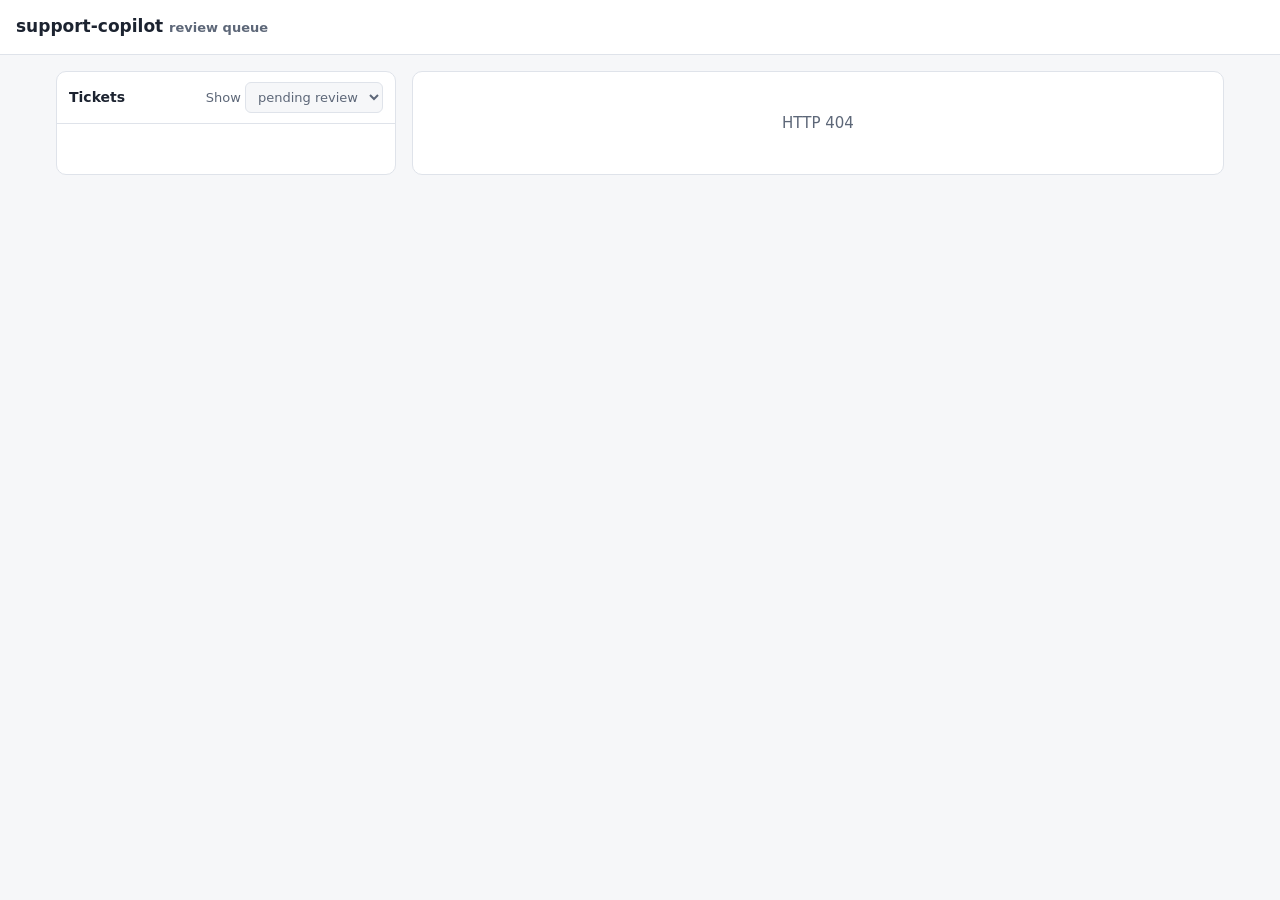
==== app/static/index.html @ 056a472d "Add review queue UI, expose the approved reply, improve KB retrieval - Review queue page served at /" ====
<!doctype html>
<html lang="en">
<head>
<meta charset="utf-8">
<meta name="viewport" content="width=device-width, initial-scale=1">
<title>Review queue</title>
<link rel="icon" href="data:,">
<style>
:root {
  --bg: #f6f7f9; --panel: #ffffff; --ink: #1c2330; --muted: #5d6778; --line: #dfe3ea;
  --accent: #2f5bd8; --accent-ink: #ffffff; --ok: #1b7a46; --bad: #b3261e;
  --p1: #b3261e; --p2: #b25a00; --p3: #2f5bd8; --p4: #5d6778; --focus: #2f5bd8;
}
@media (prefers-color-scheme: dark) {
  :root:not([data-theme="light"]) {
    --bg: #12161d; --panel: #1a202a; --ink: #e8ecf3; --muted: #9aa5b8; --line: #2b3342;
    --accent: #7a9bff; --accent-ink: #0c1220; --ok: #5fcf8f; --bad: #ff8a80;
    --p1: #ff8a80; --p2: #ffb066; --p3: #7a9bff; --p4: #9aa5b8; --focus: #7a9bff;
  }
}
* { box-sizing: border-box; }
body { margin: 0; background: var(--bg); color: var(--ink); font: 15px/1.5 system-ui, -apple-system, "Segoe UI", sans-serif; }
header { display: flex; flex-wrap: wrap; gap: 12px 24px; align-items: center; padding: 14px 16px; background: var(--panel); border-bottom: 1px solid var(--line); }
header h1 { font-size: 17px; margin: 0; }
.metrics { display: flex; flex-wrap: wrap; gap: 8px 20px; margin-left: auto; }
.metric { display: flex; flex-direction: column; font-size: 12px; color: var(--muted); }
.metric b { font-size: 17px; color: var(--ink); font-variant-numeric: tabular-nums; }
main { display: grid; grid-template-columns: minmax(260px, 340px) 1fr; gap: 16px; padding: 16px; max-width: 1200px; margin: 0 auto; }
@media (max-width: 760px) { main { grid-template-columns: 1fr; } }
.panel { background: var(--panel); border: 1px solid var(--line); border-radius: 10px; }
.list-head { display: flex; align-items: center; justify-content: space-between; padding: 10px 12px; border-bottom: 1px solid var(--line); }
.list-head h2 { font-size: 14px; margin: 0; }
select, input, textarea, button { font: inherit; color: inherit; }
select, input[type=text], input[type=password], textarea { background: var(--bg); border: 1px solid var(--line); border-radius: 6px; padding: 6px 8px; }
textarea { width: 100%; min-height: 200px; resize: vertical; }
:focus-visible { outline: 2px solid var(--focus); outline-offset: 2px; }
ul { list-style: none; margin: 0; padding: 0; }
.item { display: block; width: 100%; text-align: left; background: none; border: 0; border-bottom: 1px solid var(--line); padding: 10px 12px; cursor: pointer; }
.item:last-child { border-bottom: 0; }
.item[aria-current=true] { background: color-mix(in srgb, var(--accent) 12%, transparent); }
.item .subj { font-weight: 600; display: block; overflow: hidden; text-overflow: ellipsis; white-space: nowrap; }
.item .sub { color: var(--muted); font-size: 13px; }
.chip { display: inline-block; font-size: 12px; font-weight: 700; border: 1.5px solid currentColor; border-radius: 999px; padding: 0 8px; margin-right: 6px; }
.P1 { color: var(--p1); } .P2 { color: var(--p2); } .P3 { color: var(--p3); } .P4 { color: var(--p4); }
.detail { padding: 16px; display: grid; gap: 16px; }
.empty { padding: 40px 16px; text-align: center; color: var(--muted); }
h3 { font-size: 12px; text-transform: uppercase; letter-spacing: .05em; color: var(--muted); margin: 0 0 6px; }
.msg { white-space: pre-wrap; background: var(--bg); border-radius: 8px; padding: 10px 12px; margin: 0; }
.grid { display: grid; grid-template-columns: repeat(auto-fit, minmax(150px, 1fr)); gap: 10px; }
.field label { display: block; font-size: 12px; color: var(--muted); }
.field div, .field select { margin-top: 2px; }
.rationale { color: var(--muted); font-size: 13px; margin-top: 8px; }
.tag { font-size: 12px; background: var(--bg); border: 1px solid var(--line); border-radius: 6px; padding: 1px 8px; margin-right: 6px; }
.actions { display: flex; flex-wrap: wrap; gap: 8px; align-items: center; }
button.primary, button.danger { border: 0; border-radius: 8px; padding: 8px 16px; font-weight: 600; cursor: pointer; }
button.primary { background: var(--accent); color: var(--accent-ink); }
button.danger { background: transparent; color: var(--bad); border: 1.5px solid var(--bad); }
button:disabled { opacity: .5; cursor: default; }
.note { font-size: 13px; color: var(--muted); }
#flash { max-width: 1200px; margin: 12px auto 0; padding: 8px 16px 0; font-size: 14px; font-weight: 600; }
#flash:empty { display: none; }
#flash.ok { color: var(--ok); } #flash.err { color: var(--bad); }
dialog { border: 1px solid var(--line); border-radius: 10px; background: var(--panel); color: var(--ink); }
</style>
</head>
<body>
<header>
  <h1>support-copilot <span class="note">review queue</span></h1>
  <div class="metrics" id="metrics" aria-live="polite"></div>
</header>
<div id="flash" role="status" aria-live="polite"></div>
<main>
  <section class="panel" aria-label="Tickets">
    <div class="list-head">
      <h2>Tickets</h2>
      <label class="note">Show
        <select id="filter">
          <option value="pending_review">pending review</option>
          <option value="approved">approved</option>
          <option value="rejected">rejected</option>
        </select>
      </label>
    </div>
    <ul id="list"></ul>
  </section>
  <section class="panel" id="detail" aria-label="Ticket detail"></section>
</main>
<dialog id="keydlg">
  <form method="dialog">
    <p>This server requires an API key.</p>
    <input type="password" id="keyin" aria-label="API key" autocomplete="off">
    <button class="primary" value="ok">Continue</button>
  </form>
</dialog>

<script>
// Ticket text comes from customers: it is only ever inserted with textContent, never as HTML.
const $ = (id) => document.getElementById(id);
const CATS = ["bug", "billing", "access", "how_to", "feature_request", "other"];
const PRIOS = ["P1", "P2", "P3", "P4"];
let tickets = [], selected = null;

// Feedback lives outside the detail pane so it survives the re-render that follows a decision.
function say(msg, cls = "") { const f = $("flash"); f.className = cls; f.textContent = msg; }

function key() { try { return sessionStorage.getItem("apiKey") || ""; } catch { return ""; } }
async function api(path, opts = {}) {
  const headers = { "Content-Type": "application/json", ...(key() ? { "X-API-Key": key() } : {}) };
  const r = await fetch(path, { ...opts, headers });
  if (r.status === 401) {
    $("keyin").value = "";
    await new Promise((res) => { $("keydlg").addEventListener("close", res, { once: true }); $("keydlg").showModal(); });
    try { sessionStorage.setItem("apiKey", $("keyin").value); } catch { /* storage unavailable: key lasts for this call only */ }
    return api(path, opts);
  }
  const body = await r.json().catch(() => ({}));
  if (!r.ok) throw new Error(typeof body.detail === "string" ? body.detail : `HTTP ${r.status}`);
  return body;
}

function el(tag, props = {}, ...kids) {
  const e = document.createElement(tag);
  for (const [k, v] of Object.entries(props)) {
    if (k === "class") e.className = v; else if (k === "text") e.textContent = v; else e.setAttribute(k, v);
  }
  kids.forEach((c) => e.append(c));
  return e;
}
const chip = (p) => el("span", { class: `chip ${p}`, text: p });
const pct = (v) => (v === undefined ? "–" : `${Math.round(v * 100)}%`);

async function loadMetrics() {
  const m = await api("/metrics");
  const box = $("metrics");
  box.replaceChildren();
  const add = (label, value) => box.append(el("div", { class: "metric" }, el("b", { text: value }), el("span", { text: label })));
  add("reviewed", String(m.reviewed));
  if (m.reviewed) {
    add("category agreement", pct(m.category_agreement));
    add("priority agreement", pct(m.priority_agreement));
    add("replies edited", pct(m.reply_edit_rate));
  }
}

async function loadList() {
  tickets = await api(`/tickets?status=${$("filter").value}`);
  const ul = $("list");
  ul.replaceChildren();
  if (!tickets.length) ul.append(el("li", { class: "empty", text: "Nothing here." }));
  for (const t of tickets) {
    const tr = t.suggestion.triage;
    const b = el("button", { class: "item", type: "button", "aria-current": String(selected === t.id) },
      el("span", { class: "subj", text: t.subject }),
      el("span", { class: "sub" }, chip(tr.priority), document.createTextNode(`${tr.category} · ${t.customer}`)));
    b.addEventListener("click", () => { selected = t.id; say(""); render(); });
    ul.append(el("li", {}, b));
  }
  if (!tickets.some((t) => t.id === selected)) selected = tickets[0]?.id ?? null;
  render();
}

function render() {
  document.querySelectorAll("#list .item").forEach((b, i) => b.setAttribute("aria-current", String(tickets[i]?.id === selected)));
  const d = $("detail");
  d.replaceChildren();
  const t = tickets.find((x) => x.id === selected);
  if (!t) { d.append(el("div", { class: "empty", text: "Select a ticket to review." })); return; }
  const s = t.suggestion, tr = s.triage, pending = t.status === "pending_review";
  const rv = t.review;

  const prio = el("select", { id: "prio", "aria-label": "Priority" });
  PRIOS.forEach((p) => prio.append(el("option", { value: p, text: p })));
  prio.value = tr.priority;
  const cat = el("select", { id: "cat", "aria-label": "Category" });
  CATS.forEach((c) => cat.append(el("option", { value: c, text: c })));
  cat.value = tr.category;
  if (rv) { prio.value = rv.final_priority; cat.value = rv.final_category; }
  prio.disabled = cat.disabled = !pending;

  const reply = el("textarea", { id: "reply", "aria-label": "Reply to the customer" });
  // Once reviewed, show what was actually approved, not the AI's original draft.
  reply.value = pending || !rv ? s.draft_reply : rv.final_reply;
  reply.readOnly = !pending;
  const reviewer = el("input", { type: "text", id: "reviewer", "aria-label": "Your name", placeholder: "Your name" });
  try { reviewer.value = localStorage.getItem("reviewer") || ""; } catch { /* optional convenience */ }

  const field = (label, node) => el("div", { class: "field" }, el("label", { text: label }), node);
  const arts = s.articles.length
    ? s.articles.map((a) => el("span", { class: "tag", text: a.title }))
    : [el("span", { class: "note", text: "No matching article" })];

  d.append(el("div", { class: "detail" },
    el("div", {}, el("h3", { text: `Ticket #${t.id}${t.system ? ` · ${t.system} ${t.external_id}` : ""}` }),
      el("strong", { text: t.subject }), el("p", { class: "msg", text: t.body }),
      el("div", { class: "note", text: `From ${t.customer}` })),
    el("div", {}, el("h3", { text: "AI triage" }),
      el("div", { class: "grid" }, field("Priority", prio), field("Category", cat),
        field("Team", el("div", { text: tr.team })),
        field("Confidence", el("div", { text: `${pct(tr.confidence)} · ${tr.source}` }))),
      el("div", { class: "rationale", text: tr.rationale })),
    el("div", {}, el("h3", { text: "Knowledge base" }), el("div", {}, ...arts)),
    el("div", {}, el("h3", { text: pending ? "Draft reply (edit before approving)" : "Reply as sent" }), reply),
    pending
      ? el("div", { class: "actions" }, reviewer,
          Object.assign(el("button", { class: "primary", type: "button", id: "approve", text: "Approve and send" }), {}),
          el("button", { class: "danger", type: "button", id: "reject", text: "Reject" }),
          el("span", { class: "note", text: "Nothing reaches the customer until you approve." }))
      : el("div", { class: "note", text: rv
          ? `${t.status[0].toUpperCase()}${t.status.slice(1)} by ${rv.reviewer} on ${rv.created_at.slice(0, 10)}. `
            + `AI suggested ${tr.priority} / ${tr.category}${rv.final_reply === s.draft_reply ? "" : "; reply was edited"}.`
          : `This ticket was ${t.status}.` })));

  if (pending) {
    const decide = async (action) => {
      const name = reviewer.value.trim();
      if (!name) { say("Enter your name first.", "err"); reviewer.focus(); return; }
      try { localStorage.setItem("reviewer", name); } catch { /* optional convenience */ }
      const body = { action, reviewer: name };
      if (reply.value !== s.draft_reply) body.edited_reply = reply.value;
      if (prio.value !== tr.priority) body.final_priority = prio.value;
      if (cat.value !== tr.category) body.final_category = cat.value;
      $("approve").disabled = $("reject").disabled = true;
      try {
        const res = await api(`/tickets/${t.id}/review`, { method: "POST", body: JSON.stringify(body) });
        const sync = res.sync ? ` (${res.sync.replace("_", " ")} in the ticket system)` : "";
        say(`Ticket #${t.id} ${action}${sync}.`, "ok");
        await Promise.all([loadMetrics(), loadList()]);
      } catch (e) {
        say(e.message, "err");
        $("approve").disabled = $("reject").disabled = false;
      }
    };
    $("approve").addEventListener("click", () => decide("approved"));
    $("reject").addEventListener("click", () => decide("rejected"));
  }
}

$("filter").addEventListener("change", () => { selected = null; say(""); loadList(); });
Promise.all([loadMetrics(), loadList()]).catch((e) => { $("detail").replaceChildren(el("div", { class: "empty", text: e.message })); });
</script>
</body>
</html>
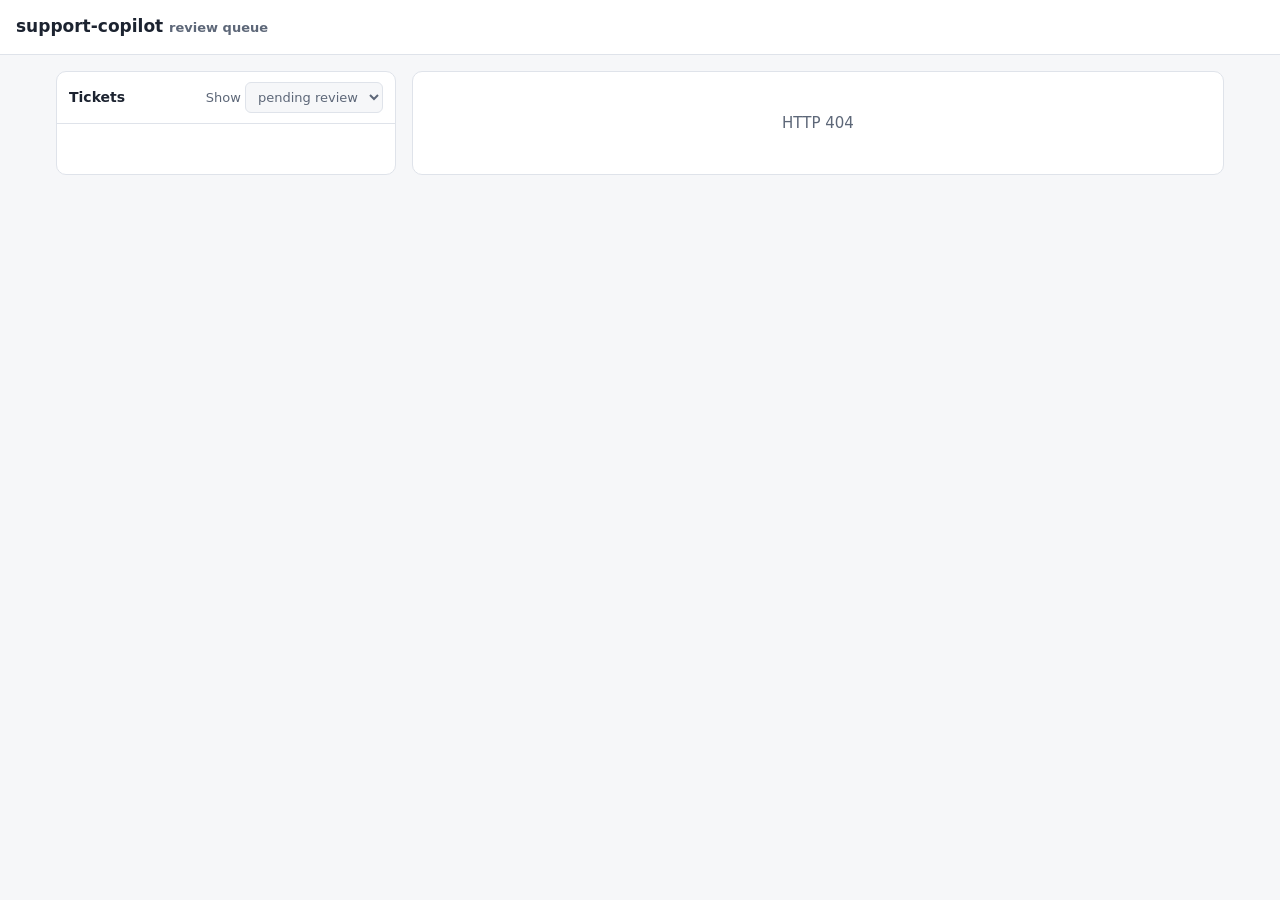
==== commit f150fa37: "Detect duplicates and incident spikes, with one-click bulk review During an outage the queue fills w" ====
--- a/app/static/index.html
+++ b/app/static/index.html
@@ -42,6 +42,10 @@
 .item .sub { color: var(--muted); font-size: 13px; }
 .chip { display: inline-block; font-size: 12px; font-weight: 700; border: 1.5px solid currentColor; border-radius: 999px; padding: 0 8px; margin-right: 6px; }
 .P1 { color: var(--p1); } .P2 { color: var(--p2); } .P3 { color: var(--p3); } .P4 { color: var(--p4); }
+#clusters { display: grid; gap: 8px; padding: 8px 12px; border-bottom: 1px solid var(--line); }
+#clusters:empty { display: none; }
+.banner { background: color-mix(in srgb, var(--p2) 14%, transparent); border: 1.5px solid var(--p2); border-radius: 8px; padding: 8px 10px; font-size: 13px; }
+.link { background: none; border: 0; padding: 0; color: var(--accent); font-weight: 600; cursor: pointer; }
 .detail { padding: 16px; display: grid; gap: 16px; }
 .empty { padding: 40px 16px; text-align: center; color: var(--muted); }
 h3 { font-size: 12px; text-transform: uppercase; letter-spacing: .05em; color: var(--muted); margin: 0 0 6px; }
@@ -81,6 +85,7 @@
         </select>
       </label>
     </div>
+    <div id="clusters"></div>
     <ul id="list"></ul>
   </section>
   <section class="panel" id="detail" aria-label="Ticket detail"></section>
@@ -98,7 +103,7 @@
 const $ = (id) => document.getElementById(id);
 const CATS = ["bug", "billing", "access", "how_to", "feature_request", "other"];
 const PRIOS = ["P1", "P2", "P3", "P4"];
-let tickets = [], selected = null;
+let tickets = [], clusters = [], clusterFilter = null, selected = null;
 
 // Feedback lives outside the detail pane so it survives the re-render that follows a decision.
 function say(msg, cls = "") { const f = $("flash"); f.className = cls; f.textContent = msg; }
@@ -142,8 +147,25 @@
   }
 }
 
+function renderClusters() {
+  const box = $("clusters");
+  box.replaceChildren();
+  if ($("filter").value !== "pending_review") return;
+  for (const c of clusters.filter((x) => x.kind === "spike")) {
+    const active = clusterFilter === c.id;
+    const btn = el("button", { class: "link", type: "button", text: active ? "Show all tickets" : `Show these ${c.pending_ids.length}` });
+    btn.addEventListener("click", () => { clusterFilter = active ? null : c.id; selected = null; say(""); loadList(); });
+    box.append(el("div", { class: "banner" }, el("strong", { text: "Possible incident" }),
+      el("div", { text: `${c.size} tickets from ${c.customers} customers about "${c.topic_title || "the same issue"}"` }), btn));
+  }
+}
+
 async function loadList() {
-  tickets = await api(`/tickets?status=${$("filter").value}`);
+  const [all, cl] = await Promise.all([api(`/tickets?status=${$("filter").value}`), api("/clusters")]);
+  clusters = cl;
+  if (clusterFilter && !clusters.some((c) => c.id === clusterFilter)) clusterFilter = null;
+  tickets = clusterFilter ? all.filter((t) => t.cluster && t.cluster.id === clusterFilter) : all;
+  renderClusters();
   const ul = $("list");
   ul.replaceChildren();
   if (!tickets.length) ul.append(el("li", { class: "empty", text: "Nothing here." }));
@@ -151,7 +173,9 @@
     const tr = t.suggestion.triage;
     const b = el("button", { class: "item", type: "button", "aria-current": String(selected === t.id) },
       el("span", { class: "subj", text: t.subject }),
-      el("span", { class: "sub" }, chip(tr.priority), document.createTextNode(`${tr.category} · ${t.customer}`)));
+      el("span", { class: "sub" }, chip(tr.priority), document.createTextNode(`${tr.category} · ${t.customer} `),
+        ...(t.cluster ? [el("span", { class: "tag", text: `${t.cluster.kind === "spike" ? "incident" : "related"} ×${t.cluster.size}` })] : []),
+        ...(t.duplicate_of ? [el("span", { class: "tag", text: "possible duplicate" })] : [])));
     b.addEventListener("click", () => { selected = t.id; say(""); render(); });
     ul.append(el("li", {}, b));
   }
@@ -183,6 +207,24 @@
   reply.readOnly = !pending;
   const reviewer = el("input", { type: "text", id: "reviewer", "aria-label": "Your name", placeholder: "Your name" });
   try { reviewer.value = localStorage.getItem("reviewer") || ""; } catch { /* optional convenience */ }
+
+  let bulk = null;
+  const related = el("div", {});
+  const cl = t.cluster;
+  if (cl) {
+    const spike = cl.kind === "spike", what = cl.topic_title || "the same issue";
+    related.append(el("h3", { text: "Related tickets" }), el("div", { class: spike ? "banner" : "note", text: spike
+      ? `Possible incident: ${cl.size} tickets from ${cl.customers} customers about "${what}".`
+      : `${cl.size} tickets about "${what}" in a short window.` }));
+    if (spike && pending && cl.pending > 1) {
+      bulk = el("button", { class: "primary", type: "button", id: "bulk", text: `Approve for all ${cl.pending} pending` });
+      related.append(el("div", { class: "actions" }, bulk, el("span", { class: "note",
+        text: "Unedited: each customer gets their own draft. Edited: the same text goes to all. Priority and category changes apply to all." })));
+    }
+  }
+  if (t.duplicate_of) {
+    related.append(el("div", { class: "note", text: `Possible duplicate of ticket #${t.duplicate_of} (same customer and category, close in time).` }));
+  }
 
   const field = (label, node) => el("div", { class: "field" }, el("label", { text: label }), node);
   const arts = s.articles.length
@@ -198,6 +240,7 @@
         field("Team", el("div", { text: tr.team })),
         field("Confidence", el("div", { text: `${pct(tr.confidence)} · ${tr.source}` }))),
       el("div", { class: "rationale", text: tr.rationale })),
+    ...(related.children.length ? [related] : []),
     el("div", {}, el("h3", { text: "Knowledge base" }), el("div", {}, ...arts)),
     el("div", {}, el("h3", { text: pending ? "Draft reply (edit before approving)" : "Reply as sent" }), reply),
     pending
@@ -211,7 +254,7 @@
           : `This ticket was ${t.status}.` })));
 
   if (pending) {
-    const decide = async (action) => {
+    const send = async (url, action, done) => {
       const name = reviewer.value.trim();
       if (!name) { say("Enter your name first.", "err"); reviewer.focus(); return; }
       try { localStorage.setItem("reviewer", name); } catch { /* optional convenience */ }
@@ -219,23 +262,28 @@
       if (reply.value !== s.draft_reply) body.edited_reply = reply.value;
       if (prio.value !== tr.priority) body.final_priority = prio.value;
       if (cat.value !== tr.category) body.final_category = cat.value;
-      $("approve").disabled = $("reject").disabled = true;
+      const buttons = [$("approve"), $("reject"), bulk].filter(Boolean);
+      buttons.forEach((b) => { b.disabled = true; });
       try {
-        const res = await api(`/tickets/${t.id}/review`, { method: "POST", body: JSON.stringify(body) });
-        const sync = res.sync ? ` (${res.sync.replace("_", " ")} in the ticket system)` : "";
-        say(`Ticket #${t.id} ${action}${sync}.`, "ok");
+        const res = await api(url, { method: "POST", body: JSON.stringify(body) });
+        say(done(res), "ok");
         await Promise.all([loadMetrics(), loadList()]);
       } catch (e) {
         say(e.message, "err");
-        $("approve").disabled = $("reject").disabled = false;
+        buttons.forEach((b) => { b.disabled = false; });
       }
     };
-    $("approve").addEventListener("click", () => decide("approved"));
-    $("reject").addEventListener("click", () => decide("rejected"));
-  }
-}
-
-$("filter").addEventListener("change", () => { selected = null; say(""); loadList(); });
+    const synced = (res) => (res.sync ? ` (${res.sync.replace("_", " ")} in the ticket system)` : "");
+    $("approve").addEventListener("click", () => send(`/tickets/${t.id}/review`, "approved", (res) => `Ticket #${t.id} approved${synced(res)}.`));
+    $("reject").addEventListener("click", () => send(`/tickets/${t.id}/review`, "rejected", (res) => `Ticket #${t.id} rejected${synced(res)}.`));
+    if (bulk) {
+      bulk.addEventListener("click", () => send(`/clusters/${cl.id}/review`, "approved",
+        (res) => `${res.reviewed.length} tickets approved${res.skipped.length ? `, ${res.skipped.length} skipped` : ""}.`));
+    }
+  }
+}
+
+$("filter").addEventListener("change", () => { selected = null; clusterFilter = null; say(""); loadList(); });
 Promise.all([loadMetrics(), loadList()]).catch((e) => { $("detail").replaceChildren(el("div", { class: "empty", text: e.message })); });
 </script>
 </body>
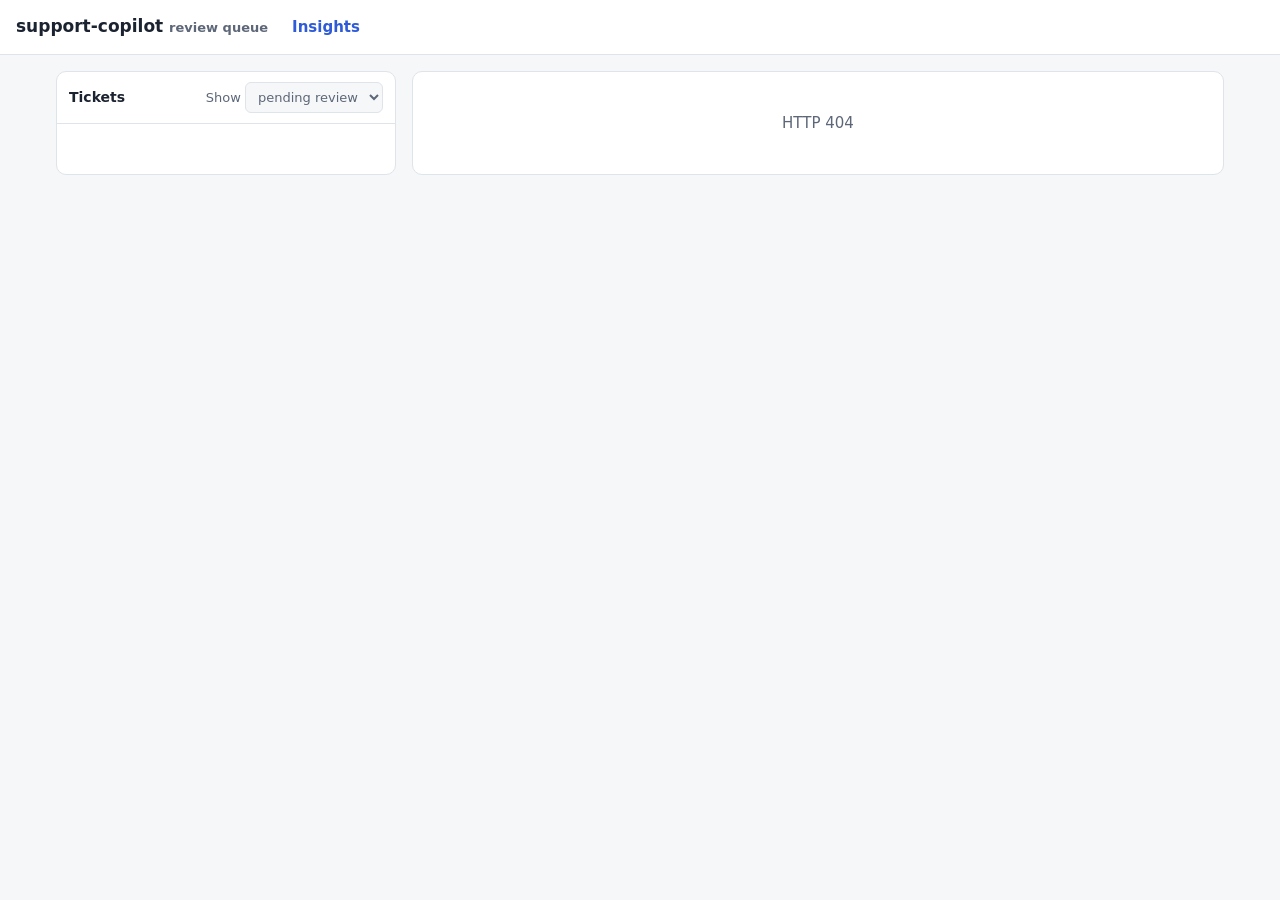
==== commit d3a90eac: "Record why reviewers correct the AI, and report per category - Reviews take optional reasons (wrong " ====
--- a/app/static/index.html
+++ b/app/static/index.html
@@ -19,6 +19,7 @@
   }
 }
 * { box-sizing: border-box; }
+[hidden] { display: none !important; }
 body { margin: 0; background: var(--bg); color: var(--ink); font: 15px/1.5 system-ui, -apple-system, "Segoe UI", sans-serif; }
 header { display: flex; flex-wrap: wrap; gap: 12px 24px; align-items: center; padding: 14px 16px; background: var(--panel); border-bottom: 1px solid var(--line); }
 header h1 { font-size: 17px; margin: 0; }
@@ -46,6 +47,12 @@
 #clusters:empty { display: none; }
 .banner { background: color-mix(in srgb, var(--p2) 14%, transparent); border: 1.5px solid var(--p2); border-radius: 8px; padding: 8px 10px; font-size: 13px; }
 .link { background: none; border: 0; padding: 0; color: var(--accent); font-weight: 600; cursor: pointer; }
+.hist li { padding: 2px 0; }
+.why { display: inline-block; margin-right: 12px; font-size: 13px; }
+#insights { max-width: 1200px; margin: 16px auto; padding: 16px; overflow-x: auto; }
+table { border-collapse: collapse; width: 100%; font-variant-numeric: tabular-nums; }
+th, td { text-align: left; padding: 6px 10px; border-bottom: 1px solid var(--line); white-space: nowrap; }
+th { font-size: 12px; color: var(--muted); text-transform: uppercase; letter-spacing: .04em; }
 .detail { padding: 16px; display: grid; gap: 16px; }
 .empty { padding: 40px 16px; text-align: center; color: var(--muted); }
 h3 { font-size: 12px; text-transform: uppercase; letter-spacing: .05em; color: var(--muted); margin: 0 0 6px; }
@@ -70,6 +77,7 @@
 <body>
 <header>
   <h1>support-copilot <span class="note">review queue</span></h1>
+  <button class="link" type="button" id="tab">Insights</button>
   <div class="metrics" id="metrics" aria-live="polite"></div>
 </header>
 <div id="flash" role="status" aria-live="polite"></div>
@@ -90,6 +98,7 @@
   </section>
   <section class="panel" id="detail" aria-label="Ticket detail"></section>
 </main>
+<section class="panel" id="insights" hidden aria-label="Insights"></section>
 <dialog id="keydlg">
   <form method="dialog">
     <p>This server requires an API key.</p>
@@ -132,7 +141,11 @@
   return e;
 }
 const chip = (p) => el("span", { class: `chip ${p}`, text: p });
-const pct = (v) => (v === undefined ? "–" : `${Math.round(v * 100)}%`);
+const langName = (c) => {
+  if (!c || c === "und") return "unclear";
+  try { return new Intl.DisplayNames(["en"], { type: "language" }).of(c) || c; } catch { return c; }
+};
+const pct = (v) => (v === undefined || v === null ? "–" : `${Math.round(v * 100)}%`);
 
 async function loadMetrics() {
   const m = await api("/metrics");
@@ -174,6 +187,7 @@
     const b = el("button", { class: "item", type: "button", "aria-current": String(selected === t.id) },
       el("span", { class: "subj", text: t.subject }),
       el("span", { class: "sub" }, chip(tr.priority), document.createTextNode(`${tr.category} · ${t.customer} `),
+        ...(tr.sentiment === "negative" ? [el("span", { class: "tag", text: "upset" })] : []),
         ...(t.cluster ? [el("span", { class: "tag", text: `${t.cluster.kind === "spike" ? "incident" : "related"} ×${t.cluster.size}` })] : []),
         ...(t.duplicate_of ? [el("span", { class: "tag", text: "possible duplicate" })] : [])));
     b.addEventListener("click", () => { selected = t.id; say(""); render(); });
@@ -207,6 +221,22 @@
   reply.readOnly = !pending;
   const reviewer = el("input", { type: "text", id: "reviewer", "aria-label": "Your name", placeholder: "Your name" });
   try { reviewer.value = localStorage.getItem("reviewer") || ""; } catch { /* optional convenience */ }
+
+  const REASONS = [["wrong_category", "Wrong category"], ["wrong_priority", "Wrong priority"], ["tone", "Tone"],
+    ["missing_info", "Missing info"], ["inaccurate", "Inaccurate"], ["duplicate", "Duplicate"], ["other", "Other"]];
+  const why = el("div", {}, el("h3", { text: "If you change or reject it, why? (optional)" }));
+  const boxes = REASONS.map(([value, label]) => {
+    const cb = el("input", { type: "checkbox", id: `why-${value}`, value });
+    why.append(el("label", { class: "why" }, cb, document.createTextNode(` ${label}`)));
+    return cb;
+  });
+  const noteIn = el("input", { type: "text", id: "note", maxlength: "500", placeholder: "Add a note (optional)",
+    "aria-label": "Note" });
+  noteIn.style.cssText = "display:block;width:100%;margin-top:8px";
+  why.append(noteIn);
+  const tick = (value, on) => { boxes.find((b) => b.value === value).checked = on; };
+  prio.addEventListener("change", () => tick("wrong_priority", prio.value !== tr.priority));
+  cat.addEventListener("change", () => tick("wrong_category", cat.value !== tr.category));
 
   let bulk = null;
   const related = el("div", {});
@@ -226,6 +256,13 @@
     related.append(el("div", { class: "note", text: `Possible duplicate of ticket #${t.duplicate_of} (same customer and category, close in time).` }));
   }
 
+  const hist = el("div", {});
+  if (t.history && t.history.count) {
+    hist.append(el("h3", { text: `Earlier tickets from this customer (${t.history.count})` }),
+      el("ul", { class: "hist" }, ...t.history.recent.map((h) =>
+        el("li", { class: "note", text: `#${h.id} ${h.subject} · ${h.status.replace("_", " ")}` }))));
+  }
+
   const field = (label, node) => el("div", { class: "field" }, el("label", { text: label }), node);
   const arts = s.articles.length
     ? s.articles.map((a) => el("span", { class: "tag", text: a.title }))
@@ -238,11 +275,15 @@
     el("div", {}, el("h3", { text: "AI triage" }),
       el("div", { class: "grid" }, field("Priority", prio), field("Category", cat),
         field("Team", el("div", { text: tr.team })),
-        field("Confidence", el("div", { text: `${pct(tr.confidence)} · ${tr.source}` }))),
+        field("Confidence", el("div", { text: `${pct(tr.confidence)} · ${tr.source}` })),
+        field("Sentiment", el("div", { text: tr.sentiment || "–" })),
+        field("Language", el("div", { text: langName(tr.language) }))),
       el("div", { class: "rationale", text: tr.rationale })),
     ...(related.children.length ? [related] : []),
+    ...(hist.children.length ? [hist] : []),
     el("div", {}, el("h3", { text: "Knowledge base" }), el("div", {}, ...arts)),
     el("div", {}, el("h3", { text: pending ? "Draft reply (edit before approving)" : "Reply as sent" }), reply),
+    ...(pending ? [why] : []),
     pending
       ? el("div", { class: "actions" }, reviewer,
           Object.assign(el("button", { class: "primary", type: "button", id: "approve", text: "Approve and send" }), {}),
@@ -251,6 +292,8 @@
       : el("div", { class: "note", text: rv
           ? `${t.status[0].toUpperCase()}${t.status.slice(1)} by ${rv.reviewer} on ${rv.created_at.slice(0, 10)}. `
             + `AI suggested ${tr.priority} / ${tr.category}${rv.final_reply === s.draft_reply ? "" : "; reply was edited"}.`
+            + (rv.reasons && rv.reasons.length ? ` Reasons: ${rv.reasons.map((x) => x.replace("_", " ")).join(", ")}.` : "")
+            + (rv.note ? ` Note: ${rv.note}` : "")
           : `This ticket was ${t.status}.` })));
 
   if (pending) {
@@ -262,6 +305,9 @@
       if (reply.value !== s.draft_reply) body.edited_reply = reply.value;
       if (prio.value !== tr.priority) body.final_priority = prio.value;
       if (cat.value !== tr.category) body.final_category = cat.value;
+      const reasons = boxes.filter((b) => b.checked).map((b) => b.value);
+      if (reasons.length) body.reasons = reasons;
+      if (noteIn.value.trim()) body.note = noteIn.value.trim();
       const buttons = [$("approve"), $("reject"), bulk].filter(Boolean);
       buttons.forEach((b) => { b.disabled = true; });
       try {
@@ -283,6 +329,34 @@
   }
 }
 
+async function loadInsights() {
+  const m = await api("/metrics/breakdown");
+  const box = $("insights");
+  box.replaceChildren(el("h3", { text: "How the AI is doing, per category" }));
+  if (!m.reviewed) { box.append(el("div", { class: "empty", text: "No reviews yet." })); return; }
+  const th = (t) => el("th", { text: t });
+  const td = (t) => el("td", { text: String(t) });
+  const head = ["Category", "Reviewed", "Clean", "Clean, lower bound", "Replies edited", "Rejected", "Automation candidate"];
+  const rows = m.by_category.map((c) => el("tr", {}, td(c.category), td(c.reviewed), td(pct(c.clean_rate)),
+    td(pct(c.clean_rate_lower_bound)), td(pct(c.reply_edit_rate)), td(pct(c.rejection_rate)),
+    td(c.automation_candidate ? "yes" : "not yet")));
+  box.append(el("table", {}, el("thead", {}, el("tr", {}, ...head.map(th))), el("tbody", {}, ...rows)),
+    el("p", { class: "note", text: `Clean means approved with the category, priority and reply untouched. A category shows "yes" after `
+      + `${m.automation.min_reviews}+ reviews with a lower bound of ${pct(m.automation.min_lower_bound)} or more: a few perfect reviews are not enough. `
+      + m.automation.note }));
+  const entries = Object.entries(m.reasons);
+  box.append(el("h3", { text: `Why people corrected it (${pct(m.reason_coverage)} of ${m.overrides} corrections explained)` }),
+    el("div", {}, ...(entries.length ? entries.map(([k, v]) => el("span", { class: "tag", text: `${k.replace("_", " ")} ×${v}` }))
+      : [el("span", { class: "note", text: "No reasons recorded yet." })])));
+}
+$("tab").addEventListener("click", async () => {
+  const on = $("insights").hidden;
+  $("insights").hidden = !on;
+  document.querySelector("main").hidden = on;
+  $("tab").textContent = on ? "Back to queue" : "Insights";
+  if (on) { try { await loadInsights(); } catch (e) { $("insights").replaceChildren(el("div", { class: "empty", text: e.message })); } }
+});
+
 $("filter").addEventListener("change", () => { selected = null; clusterFilter = null; say(""); loadList(); });
 Promise.all([loadMetrics(), loadList()]).catch((e) => { $("detail").replaceChildren(el("div", { class: "empty", text: e.message })); });
 </script>
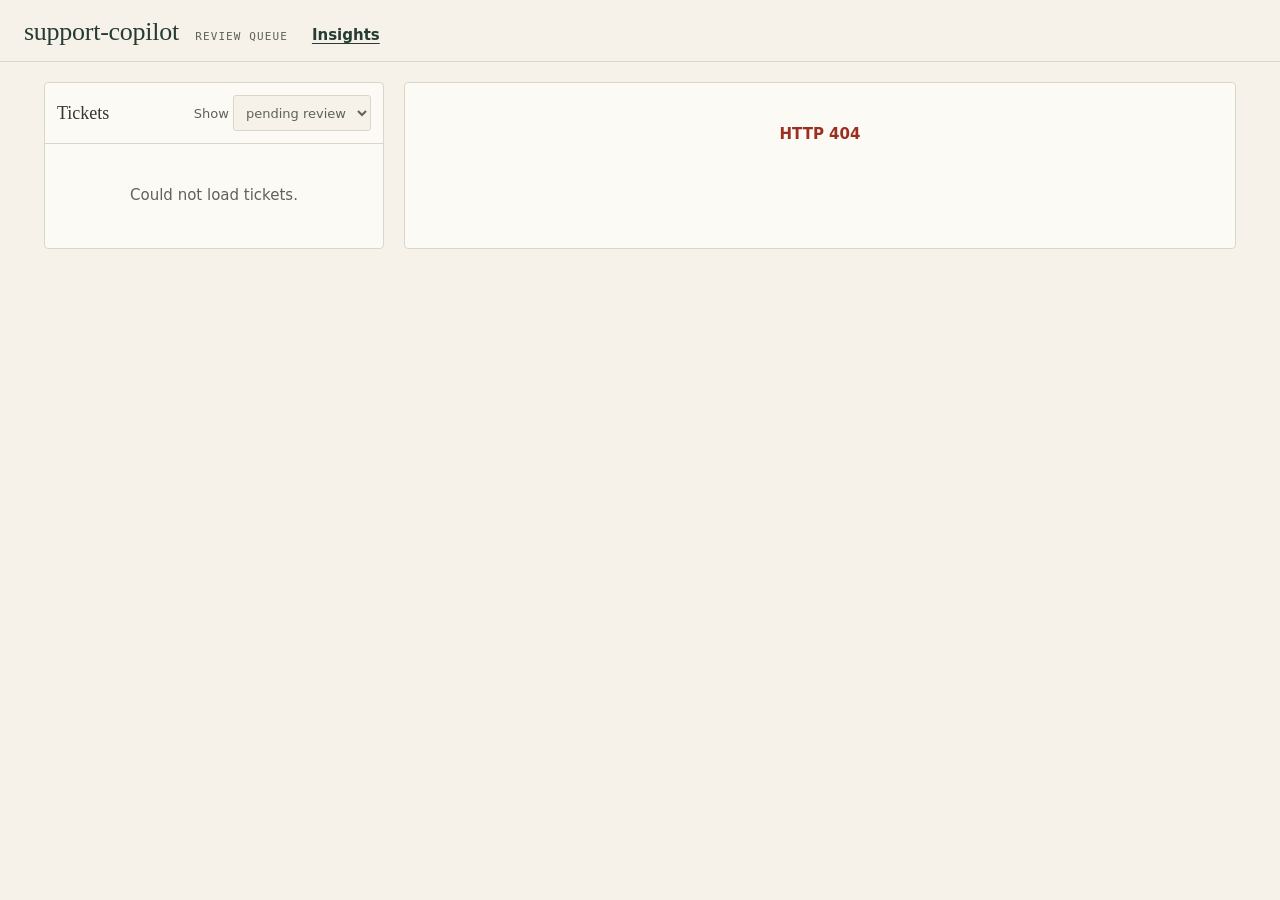
==== commit 84986408: "Rebrand the review page and README, add assets and a LinkedIn package - Review page: brand palette a" ====
--- a/app/static/index.html
+++ b/app/static/index.html
@@ -7,74 +7,106 @@
 <link rel="icon" href="data:,">
 <style>
 :root {
-  --bg: #f6f7f9; --panel: #ffffff; --ink: #1c2330; --muted: #5d6778; --line: #dfe3ea;
-  --accent: #2f5bd8; --accent-ink: #ffffff; --ok: #1b7a46; --bad: #b3261e;
-  --p1: #b3261e; --p2: #b25a00; --p3: #2f5bd8; --p4: #5d6778; --focus: #2f5bd8;
+  /* Brand: Cream #F6F2E9, Sage #A8B29A, Forest Green #263C32, Charcoal #353832. Rust and ochre are semantic only (warnings). */
+  --cream: #F6F2E9; --sage: #A8B29A; --forest: #263C32; --charcoal: #353832;
+  --bg: var(--cream); --panel: #FCFAF5; --ink: var(--charcoal); --muted: #5E6357; --line: #DAD6C8;
+  --accent: var(--forest); --accent-ink: var(--cream); --ai-bg: #E9EDE1; --ai-line: var(--sage);
+  --ok: var(--forest); --bad: #9B2F22; --bad-bg: #F6E4DA; --warn: #8A5A12; --warn-bg: #F3E8D2;
+  --p1: #9B2F22; --p2: #8A5A12; --p3: var(--forest); --p4: #5E6357; --focus: var(--forest);
+  --serif: Georgia, "Times New Roman", serif;
+  --sans: Inter, "DM Sans", system-ui, -apple-system, "Segoe UI", sans-serif;
+  --mono: "JetBrains Mono", ui-monospace, "SF Mono", Menlo, Consolas, monospace;
 }
 @media (prefers-color-scheme: dark) {
   :root:not([data-theme="light"]) {
-    --bg: #12161d; --panel: #1a202a; --ink: #e8ecf3; --muted: #9aa5b8; --line: #2b3342;
-    --accent: #7a9bff; --accent-ink: #0c1220; --ok: #5fcf8f; --bad: #ff8a80;
-    --p1: #ff8a80; --p2: #ffb066; --p3: #7a9bff; --p4: #9aa5b8; --focus: #7a9bff;
+    --bg: #141A17; --panel: #1B2420; --ink: #E9E6DC; --muted: #A3A99B; --line: #2F3B35;
+    --accent: var(--sage); --accent-ink: #12201A; --ai-bg: #222C26; --ai-line: #4C5A4B;
+    --ok: var(--sage); --bad: #F0907F; --bad-bg: #2A1D19; --warn: #E0B060; --warn-bg: #2B2518;
+    --p1: #F0907F; --p2: #E0B060; --p3: var(--sage); --p4: #A3A99B; --focus: var(--sage);
   }
 }
 * { box-sizing: border-box; }
 [hidden] { display: none !important; }
-body { margin: 0; background: var(--bg); color: var(--ink); font: 15px/1.5 system-ui, -apple-system, "Segoe UI", sans-serif; }
-header { display: flex; flex-wrap: wrap; gap: 12px 24px; align-items: center; padding: 14px 16px; background: var(--panel); border-bottom: 1px solid var(--line); }
-header h1 { font-size: 17px; margin: 0; }
-.metrics { display: flex; flex-wrap: wrap; gap: 8px 20px; margin-left: auto; }
-.metric { display: flex; flex-direction: column; font-size: 12px; color: var(--muted); }
-.metric b { font-size: 17px; color: var(--ink); font-variant-numeric: tabular-nums; }
-main { display: grid; grid-template-columns: minmax(260px, 340px) 1fr; gap: 16px; padding: 16px; max-width: 1200px; margin: 0 auto; }
-@media (max-width: 760px) { main { grid-template-columns: 1fr; } }
-.panel { background: var(--panel); border: 1px solid var(--line); border-radius: 10px; }
-.list-head { display: flex; align-items: center; justify-content: space-between; padding: 10px 12px; border-bottom: 1px solid var(--line); }
-.list-head h2 { font-size: 14px; margin: 0; }
+body { margin: 0; background: var(--bg); color: var(--ink); font: 15px/1.55 var(--sans); }
+.skip { position: absolute; left: -999px; top: 8px; background: var(--forest); color: var(--cream); padding: 8px 12px; border-radius: 4px; z-index: 10; }
+.skip:focus { left: 8px; }
+header { display: flex; flex-wrap: wrap; gap: 12px 24px; align-items: baseline; padding: 18px 24px 14px; border-bottom: 1px solid var(--line); }
+header h1 { font: 400 26px/1.1 var(--serif); letter-spacing: -.01em; margin: 0; color: var(--accent); }
+.note { font-size: 13px; color: var(--muted); }
+header h1 .note { font: 500 11px var(--mono); text-transform: uppercase; letter-spacing: .1em; margin-left: 10px; }
+.metrics { display: flex; flex-wrap: wrap; gap: 8px 24px; margin-left: auto; }
+.metric { display: flex; flex-direction: column; font: 500 11px var(--mono); text-transform: uppercase; letter-spacing: .06em; color: var(--muted); }
+.metric b { font: 400 22px/1.2 var(--serif); letter-spacing: 0; text-transform: none; color: var(--ink); font-variant-numeric: tabular-nums; }
+main { display: grid; grid-template-columns: minmax(260px, 340px) 1fr; gap: 20px; padding: 20px 24px; max-width: 1240px; margin: 0 auto; }
+@media (max-width: 760px) { main { grid-template-columns: 1fr; padding: 16px; } header { padding: 14px 16px 10px; } }
+.panel { background: var(--panel); border: 1px solid var(--line); border-radius: 4px; }
+.list-head { display: flex; align-items: center; justify-content: space-between; padding: 12px; border-bottom: 1px solid var(--line); }
+.list-head h2 { font: 400 18px var(--serif); margin: 0; }
 select, input, textarea, button { font: inherit; color: inherit; }
-select, input[type=text], input[type=password], textarea { background: var(--bg); border: 1px solid var(--line); border-radius: 6px; padding: 6px 8px; }
-textarea { width: 100%; min-height: 200px; resize: vertical; }
+select, input[type=text], input[type=password], textarea { background: var(--bg); border: 1px solid var(--line); border-radius: 3px; padding: 6px 8px; min-height: 36px; }
+textarea { width: 100%; min-height: 200px; resize: vertical; background: var(--panel); border-color: color-mix(in srgb, var(--forest) 35%, var(--line)); }
 :focus-visible { outline: 2px solid var(--focus); outline-offset: 2px; }
 ul { list-style: none; margin: 0; padding: 0; }
-.item { display: block; width: 100%; text-align: left; background: none; border: 0; border-bottom: 1px solid var(--line); padding: 10px 12px; cursor: pointer; }
+.item { display: block; width: 100%; text-align: left; background: none; border: 0; border-bottom: 1px solid var(--line); border-left: 3px solid transparent; padding: 11px 12px; cursor: pointer; }
 .item:last-child { border-bottom: 0; }
-.item[aria-current=true] { background: color-mix(in srgb, var(--accent) 12%, transparent); }
+.item:hover { background: color-mix(in srgb, var(--sage) 14%, transparent); }
+.item[aria-current=true] { background: color-mix(in srgb, var(--sage) 26%, transparent); border-left-color: var(--forest); }
 .item .subj { font-weight: 600; display: block; overflow: hidden; text-overflow: ellipsis; white-space: nowrap; }
 .item .sub { color: var(--muted); font-size: 13px; }
-.chip { display: inline-block; font-size: 12px; font-weight: 700; border: 1.5px solid currentColor; border-radius: 999px; padding: 0 8px; margin-right: 6px; }
+.chip { display: inline-block; font: 600 11px/18px var(--mono); border: 1.5px solid currentColor; border-radius: 3px; padding: 0 6px; margin-right: 6px; }
 .P1 { color: var(--p1); } .P2 { color: var(--p2); } .P3 { color: var(--p3); } .P4 { color: var(--p4); }
 #clusters { display: grid; gap: 8px; padding: 8px 12px; border-bottom: 1px solid var(--line); }
 #clusters:empty { display: none; }
-.banner { background: color-mix(in srgb, var(--p2) 14%, transparent); border: 1.5px solid var(--p2); border-radius: 8px; padding: 8px 10px; font-size: 13px; }
-.link { background: none; border: 0; padding: 0; color: var(--accent); font-weight: 600; cursor: pointer; }
+.banner { background: var(--warn-bg); border: 1px solid var(--warn); border-left-width: 4px; border-radius: 3px; padding: 8px 10px; font-size: 13px; }
+.banner.hard { background: var(--bad-bg); border-color: var(--bad); }
+.banner strong { font: 600 11px var(--mono); text-transform: uppercase; letter-spacing: .08em; display: block; margin-bottom: 2px; }
+.link { background: none; border: 0; padding: 0; color: var(--accent); font-weight: 600; text-decoration: underline; text-underline-offset: 3px; cursor: pointer; }
 .hist li { padding: 2px 0; }
-.why { display: inline-block; margin-right: 12px; font-size: 13px; }
-#insights { max-width: 1200px; margin: 16px auto; padding: 16px; overflow-x: auto; }
+.why { display: inline-block; margin-right: 14px; font-size: 13px; }
+#insights { width: calc(100% - 48px); max-width: 1240px; margin: 20px auto; padding: 20px; overflow-x: auto; }
+@media (max-width: 760px) { #insights { width: calc(100% - 32px); } }
 table { border-collapse: collapse; width: 100%; font-variant-numeric: tabular-nums; }
-th, td { text-align: left; padding: 6px 10px; border-bottom: 1px solid var(--line); white-space: nowrap; }
-th { font-size: 12px; color: var(--muted); text-transform: uppercase; letter-spacing: .04em; }
-.detail { padding: 16px; display: grid; gap: 16px; }
+th, td { text-align: left; padding: 8px 10px; border-bottom: 1px solid var(--line); white-space: nowrap; }
+th { font: 500 11px var(--mono); color: var(--muted); text-transform: uppercase; letter-spacing: .06em; }
+.detail { padding: 20px; display: grid; gap: 18px; }
 .empty { padding: 40px 16px; text-align: center; color: var(--muted); }
-h3 { font-size: 12px; text-transform: uppercase; letter-spacing: .05em; color: var(--muted); margin: 0 0 6px; }
-.msg { white-space: pre-wrap; background: var(--bg); border-radius: 8px; padding: 10px 12px; margin: 0; }
+.empty.error { color: var(--bad); font-weight: 600; }
+h3 { font: 500 11px var(--mono); text-transform: uppercase; letter-spacing: .08em; color: var(--muted); margin: 0 0 8px; }
+.origin { display: inline-block; font: 600 10px/16px var(--mono); letter-spacing: .08em; border-radius: 2px; padding: 0 5px; margin-left: 8px; vertical-align: 1px; }
+.origin.ai { background: var(--sage); color: #12201A; }
+.origin.human { background: var(--forest); color: var(--cream); }
+@media (prefers-color-scheme: dark) { :root:not([data-theme="light"]) .origin.human { background: var(--sage); color: #12201A; } }
+.ticket-subject { font: 400 22px/1.25 var(--serif); }
+.msg { white-space: pre-wrap; background: var(--bg); border-left: 3px solid var(--charcoal); border-radius: 0 3px 3px 0; padding: 10px 12px; margin: 8px 0; }
+.sec.ai { background: var(--ai-bg); border: 1px solid var(--ai-line); border-radius: 4px; padding: 14px; }
+.sec.ai select, .sec.ai textarea { background: var(--panel); }
+.sec.human { border: 1.5px solid var(--forest); border-radius: 4px; padding: 14px; display: grid; gap: 14px; }
+@media (prefers-color-scheme: dark) { :root:not([data-theme="light"]) .sec.human { border-color: var(--sage); } }
 .grid { display: grid; grid-template-columns: repeat(auto-fit, minmax(150px, 1fr)); gap: 10px; }
-.field label { display: block; font-size: 12px; color: var(--muted); }
-.field div, .field select { margin-top: 2px; }
+.field label { display: block; font: 500 11px var(--mono); color: var(--muted); text-transform: uppercase; letter-spacing: .05em; }
+.field div, .field select { margin-top: 3px; }
 .rationale { color: var(--muted); font-size: 13px; margin-top: 8px; }
-.tag { font-size: 12px; background: var(--bg); border: 1px solid var(--line); border-radius: 6px; padding: 1px 8px; margin-right: 6px; }
-.actions { display: flex; flex-wrap: wrap; gap: 8px; align-items: center; }
-button.primary, button.danger { border: 0; border-radius: 8px; padding: 8px 16px; font-weight: 600; cursor: pointer; }
-button.primary { background: var(--accent); color: var(--accent-ink); }
+.tag { display: inline-block; font-size: 12px; background: var(--bg); border: 1px solid var(--line); border-radius: 3px; padding: 1px 8px; margin: 0 6px 4px 0; }
+.actions { display: flex; flex-wrap: wrap; gap: 10px; align-items: center; }
+button.primary, button.danger { border-radius: 3px; padding: 9px 18px; min-height: 40px; font-weight: 600; cursor: pointer; }
+button.primary { background: var(--accent); color: var(--accent-ink); border: 1.5px solid var(--accent); }
+button.primary:hover:not(:disabled) { background: color-mix(in srgb, var(--accent) 88%, black); }
 button.danger { background: transparent; color: var(--bad); border: 1.5px solid var(--bad); }
+button.danger:hover:not(:disabled) { background: var(--bad-bg); }
 button:disabled { opacity: .5; cursor: default; }
-.note { font-size: 13px; color: var(--muted); }
-#flash { max-width: 1200px; margin: 12px auto 0; padding: 8px 16px 0; font-size: 14px; font-weight: 600; }
+.status { border-radius: 3px; padding: 10px 12px; font-size: 14px; border: 1.5px solid var(--forest); }
+.status.approved { background: var(--forest); color: var(--cream); }
+.status.rejected { border-color: var(--bad); background: var(--bad-bg); color: var(--bad); }
+.status strong { font: 600 11px var(--mono); text-transform: uppercase; letter-spacing: .08em; display: block; margin-bottom: 2px; }
+@media (prefers-color-scheme: dark) { :root:not([data-theme="light"]) .status.approved { background: var(--ai-bg); color: var(--ink); border-color: var(--sage); } }
+#flash { max-width: 1240px; margin: 12px auto 0; padding: 8px 24px 0; font-size: 14px; font-weight: 600; }
 #flash:empty { display: none; }
 #flash.ok { color: var(--ok); } #flash.err { color: var(--bad); }
-dialog { border: 1px solid var(--line); border-radius: 10px; background: var(--panel); color: var(--ink); }
+dialog { border: 1px solid var(--line); border-radius: 4px; background: var(--panel); color: var(--ink); }
 </style>
 </head>
 <body>
+<a class="skip" href="#detail">Skip to ticket</a>
 <header>
   <h1>support-copilot <span class="note">review queue</span></h1>
   <button class="link" type="button" id="tab">Insights</button>
@@ -94,9 +126,9 @@
       </label>
     </div>
     <div id="clusters"></div>
-    <ul id="list"></ul>
+    <ul id="list"><li class="empty">Loading tickets…</li></ul>
   </section>
-  <section class="panel" id="detail" aria-label="Ticket detail"></section>
+  <section class="panel" id="detail" aria-label="Ticket detail" tabindex="-1"></section>
 </main>
 <section class="panel" id="insights" hidden aria-label="Insights"></section>
 <dialog id="keydlg">
@@ -181,7 +213,11 @@
   renderClusters();
   const ul = $("list");
   ul.replaceChildren();
-  if (!tickets.length) ul.append(el("li", { class: "empty", text: "Nothing here." }));
+  if (!tickets.length) {
+    const f = $("filter").value;
+    ul.append(el("li", { class: "empty", text: clusterFilter ? "No pending tickets in this incident."
+      : f === "pending_review" ? "The queue is clear. Nothing is waiting for review." : `No ${f} tickets yet.` }));
+  }
   for (const t of tickets) {
     const tr = t.suggestion.triage;
     const b = el("button", { class: "item", type: "button", "aria-current": String(selected === t.id) },
@@ -219,6 +255,27 @@
   // Once reviewed, show what was actually approved, not the AI's original draft.
   reply.value = pending || !rv ? s.draft_reply : rv.final_reply;
   reply.readOnly = !pending;
+
+  // Promises in the reply (refunds, guarantees, amounts, deadlines): checked on the server so there is one rulebook.
+  let flags = [], armed = false, timer = null;
+  const flagsBox = el("div", { class: "note", role: "status" });
+  flagsBox.hidden = true;
+  const refreshFlags = async () => {
+    try {
+      const r = await api("/check-reply", { method: "POST", body: JSON.stringify({ text: reply.value }) });
+      flags = r.warnings;
+      flagsBox.hidden = !flags.length;
+      flagsBox.className = flags.some((f) => f.severity === "hard") ? "banner hard" : "note";
+      flagsBox.textContent = flags.length ? `Check before sending: this reply ${r.explanation}.` : "";
+    } catch { /* the check is a convenience: it must never block a review */ }
+  };
+  reply.addEventListener("input", () => {
+    armed = false;
+    if ($("approve")) $("approve").textContent = "Approve and send";
+    clearTimeout(timer);
+    timer = setTimeout(refreshFlags, 300);
+  });
+  if (pending) refreshFlags();
   const reviewer = el("input", { type: "text", id: "reviewer", "aria-label": "Your name", placeholder: "Your name" });
   try { reviewer.value = localStorage.getItem("reviewer") || ""; } catch { /* optional convenience */ }
 
@@ -269,38 +326,48 @@
     : [el("span", { class: "note", text: "No matching article" })];
 
   d.append(el("div", { class: "detail" },
-    el("div", {}, el("h3", { text: `Ticket #${t.id}${t.system ? ` · ${t.system} ${t.external_id}` : ""}` }),
-      el("strong", { text: t.subject }), el("p", { class: "msg", text: t.body }),
+    el("div", { class: "sec ticket" }, el("h3", { text: `Ticket #${t.id}${t.system ? ` · ${t.system} ${t.external_id}` : ""}` }),
+      el("div", { class: "ticket-subject", text: t.subject }), el("p", { class: "msg", text: t.body }),
       el("div", { class: "note", text: `From ${t.customer}` })),
-    el("div", {}, el("h3", { text: "AI triage" }),
+    el("div", { class: "sec ai" }, el("h3", {}, "AI triage", el("span", { class: "origin ai", text: "AI SUGGESTION" })),
       el("div", { class: "grid" }, field("Priority", prio), field("Category", cat),
         field("Team", el("div", { text: tr.team })),
         field("Confidence", el("div", { text: `${pct(tr.confidence)} · ${tr.source}` })),
         field("Sentiment", el("div", { text: tr.sentiment || "–" })),
         field("Language", el("div", { text: langName(tr.language) }))),
-      el("div", { class: "rationale", text: tr.rationale })),
+      el("div", { class: "rationale", text: tr.rationale }),
+      ...(s.notices || []).map((n) => el("div", { class: "rationale", text: n }))),
     ...(related.children.length ? [related] : []),
     ...(hist.children.length ? [hist] : []),
-    el("div", {}, el("h3", { text: "Knowledge base" }), el("div", {}, ...arts)),
-    el("div", {}, el("h3", { text: pending ? "Draft reply (edit before approving)" : "Reply as sent" }), reply),
-    ...(pending ? [why] : []),
-    pending
-      ? el("div", { class: "actions" }, reviewer,
-          Object.assign(el("button", { class: "primary", type: "button", id: "approve", text: "Approve and send" }), {}),
-          el("button", { class: "danger", type: "button", id: "reject", text: "Reject" }),
-          el("span", { class: "note", text: "Nothing reaches the customer until you approve." }))
-      : el("div", { class: "note", text: rv
+    el("div", { class: "sec ai" }, el("h3", { text: "Knowledge base" }), el("div", {}, ...arts)),
+    el("div", { class: pending ? "sec ai" : "sec" },
+      el("h3", {}, pending ? "Draft reply (edit before approving)" : "Reply as sent", ...(pending ? [el("span", { class: "origin ai", text: "AI DRAFT" })] : [])),
+      reply, flagsBox),
+    ...(pending
+      ? [el("div", { class: "sec human" }, el("h3", {}, "Your decision", el("span", { class: "origin human", text: "HUMAN" })), why,
+          el("div", { class: "actions" }, reviewer,
+            el("button", { class: "primary", type: "button", id: "approve", text: "Approve and send" }),
+            el("button", { class: "danger", type: "button", id: "reject", text: "Reject" }),
+            el("span", { class: "note", text: "Nothing reaches the customer until you approve." })))]
+      : []),
+    ...(pending ? [] : [el("div", { class: `status ${t.status}` }, el("strong", { text: t.status === "approved" ? "Approved by a person" : "Rejected by a person" }), document.createTextNode(rv
           ? `${t.status[0].toUpperCase()}${t.status.slice(1)} by ${rv.reviewer} on ${rv.created_at.slice(0, 10)}. `
             + `AI suggested ${tr.priority} / ${tr.category}${rv.final_reply === s.draft_reply ? "" : "; reply was edited"}.`
             + (rv.reasons && rv.reasons.length ? ` Reasons: ${rv.reasons.map((x) => x.replace("_", " ")).join(", ")}.` : "")
             + (rv.note ? ` Note: ${rv.note}` : "")
-          : `This ticket was ${t.status}.` })));
+          : `This ticket was ${t.status}.`))])));
 
   if (pending) {
     const send = async (url, action, done) => {
       const name = reviewer.value.trim();
       if (!name) { say("Enter your name first.", "err"); reviewer.focus(); return; }
       try { localStorage.setItem("reviewer", name); } catch { /* optional convenience */ }
+      if (action === "approved" && flags.some((f) => f.severity === "hard") && !armed) {
+        armed = true;
+        $("approve").textContent = "Send anyway";
+        say("This reply makes a promise a person has to stand behind. Click Send anyway to confirm.", "err");
+        return;
+      }
       const body = { action, reviewer: name };
       if (reply.value !== s.draft_reply) body.edited_reply = reply.value;
       if (prio.value !== tr.priority) body.final_priority = prio.value;
@@ -358,7 +425,8 @@
 });
 
 $("filter").addEventListener("change", () => { selected = null; clusterFilter = null; say(""); loadList(); });
-Promise.all([loadMetrics(), loadList()]).catch((e) => { $("detail").replaceChildren(el("div", { class: "empty", text: e.message })); });
+Promise.all([loadMetrics(), loadList()]).catch((e) => { $("detail").replaceChildren(el("div", { class: "empty error", role: "alert", text: e.message }));
+  $("list").replaceChildren(el("li", { class: "empty", text: "Could not load tickets." })); });
 </script>
 </body>
 </html>
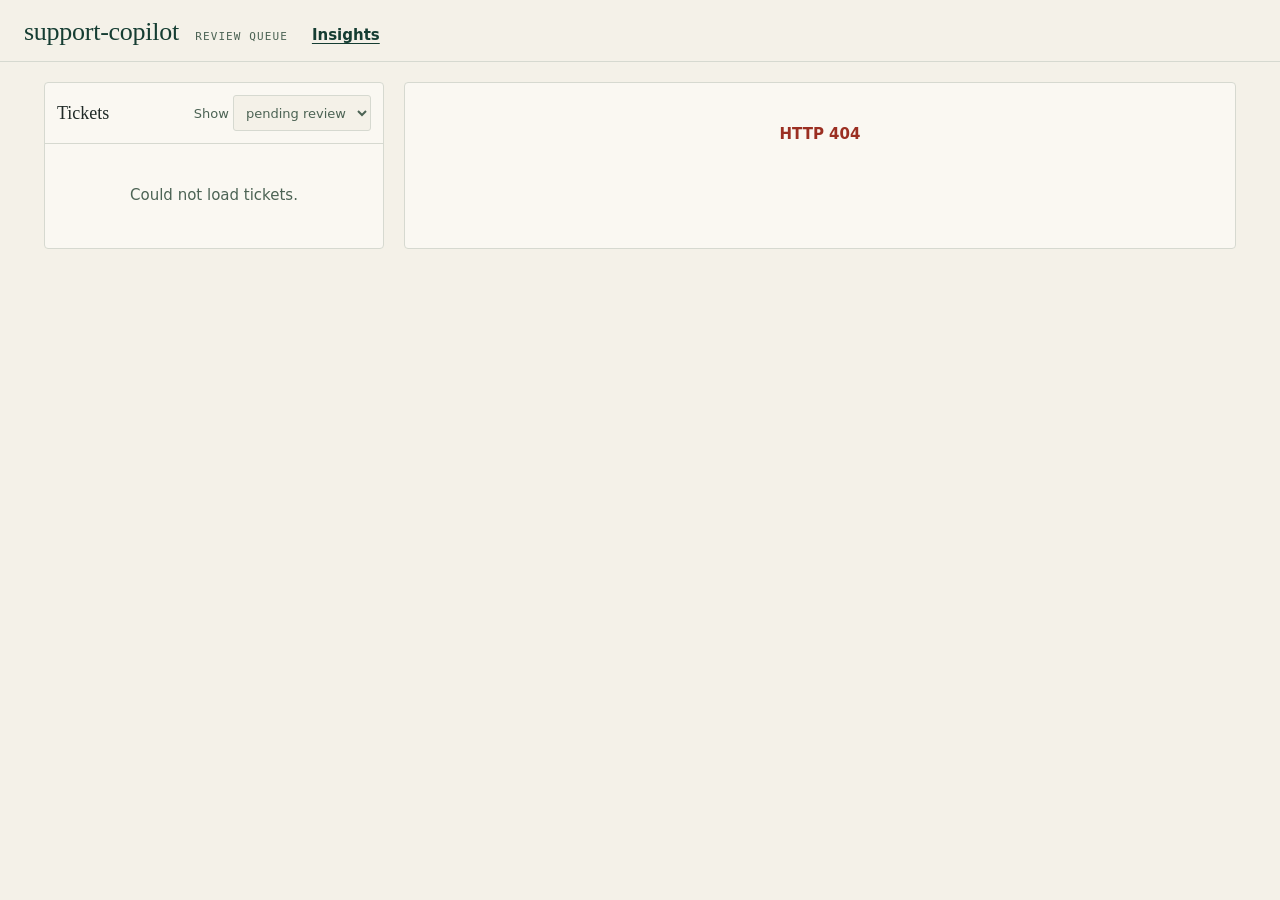
==== commit 3a26e757: "Use the official brand kit: palette, fonts, diagram, 4:5 graphic The first pass used the tokens from" ====
--- a/app/static/index.html
+++ b/app/static/index.html
@@ -7,22 +7,22 @@
 <link rel="icon" href="data:,">
 <style>
 :root {
-  /* Brand: Cream #F6F2E9, Sage #A8B29A, Forest Green #263C32, Charcoal #353832. Rust and ochre are semantic only (warnings). */
-  --cream: #F6F2E9; --sage: #A8B29A; --forest: #263C32; --charcoal: #353832;
-  --bg: var(--cream); --panel: #FCFAF5; --ink: var(--charcoal); --muted: #5E6357; --line: #DAD6C8;
-  --accent: var(--forest); --accent-ink: var(--cream); --ai-bg: #E9EDE1; --ai-line: var(--sage);
+  /* Brand kit: Cream #F4F1E8, Sage #A0B3A0, Dark green #153D32, Charcoal #202A27, Muted green #6F8876 (decorative: too light for small text, so --muted is a darker shade of it). Rust and ochre are semantic only (warnings). */
+  --cream: #F4F1E8; --sage: #A0B3A0; --forest: #153D32; --charcoal: #202A27; --muted-green: #6F8876;
+  --bg: var(--cream); --panel: #FAF8F2; --ink: var(--charcoal); --muted: #4C6354; --line: #D6D9D0;
+  --accent: var(--forest); --accent-ink: var(--cream); --ai-bg: #E3EAE2; --ai-line: var(--sage);
   --ok: var(--forest); --bad: #9B2F22; --bad-bg: #F6E4DA; --warn: #8A5A12; --warn-bg: #F3E8D2;
-  --p1: #9B2F22; --p2: #8A5A12; --p3: var(--forest); --p4: #5E6357; --focus: var(--forest);
-  --serif: Georgia, "Times New Roman", serif;
+  --p1: #9B2F22; --p2: #8A5A12; --p3: var(--forest); --p4: #4C6354; --focus: var(--forest);
+  --serif: "DM Serif Display", "Cormorant Garamond", Georgia, serif;
   --sans: Inter, "DM Sans", system-ui, -apple-system, "Segoe UI", sans-serif;
   --mono: "JetBrains Mono", ui-monospace, "SF Mono", Menlo, Consolas, monospace;
 }
 @media (prefers-color-scheme: dark) {
   :root:not([data-theme="light"]) {
-    --bg: #141A17; --panel: #1B2420; --ink: #E9E6DC; --muted: #A3A99B; --line: #2F3B35;
-    --accent: var(--sage); --accent-ink: #12201A; --ai-bg: #222C26; --ai-line: #4C5A4B;
+    --bg: #121A16; --panel: #19231E; --ink: #F4F1E8; --muted: #A9B8AA; --line: #2B3A32;
+    --accent: var(--sage); --accent-ink: #12201A; --ai-bg: #1F2B25; --ai-line: #4A5E50;
     --ok: var(--sage); --bad: #F0907F; --bad-bg: #2A1D19; --warn: #E0B060; --warn-bg: #2B2518;
-    --p1: #F0907F; --p2: #E0B060; --p3: var(--sage); --p4: #A3A99B; --focus: var(--sage);
+    --p1: #F0907F; --p2: #E0B060; --p3: var(--sage); --p4: #A9B8AA; --focus: var(--sage);
   }
 }
 * { box-sizing: border-box; }
